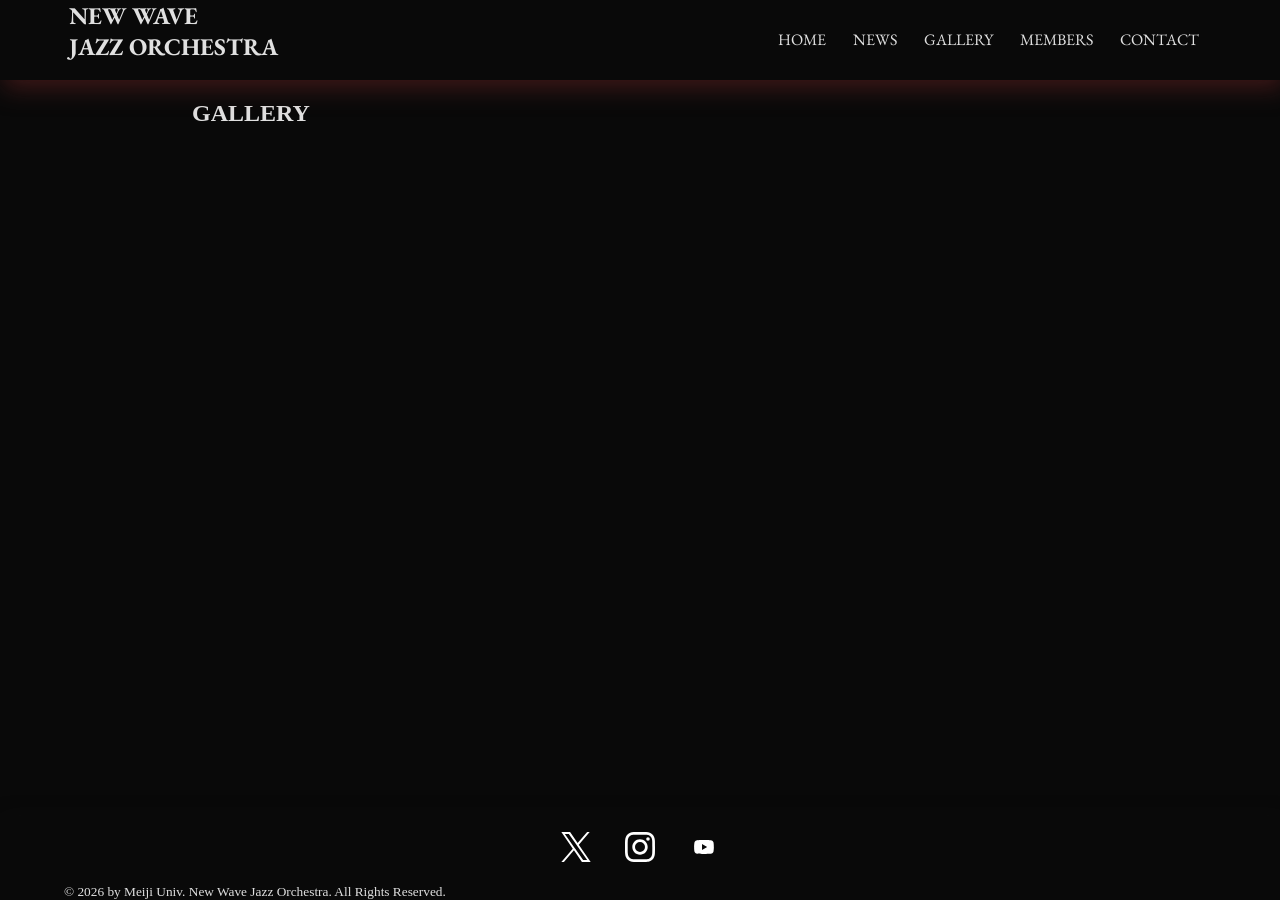
==== gallery.html @ b74ed4a1 "Initial commit" ====
<!DOCTYPE html>
<html lang = "ja">
    <head>
        <meta charset = "UTF-8"/>
        <link href = "resources/favicon.ico" rel = "icon"/>

        <script src = "src/HamburgerMenu.js" data-svg = "resources/hamburger.svg"></script>

        <!--fonts-->
        <link rel="preconnect" href="https://fonts.googleapis.com">
        <link rel="preconnect" href="https://fonts.gstatic.com" crossorigin>
        <link href="https://fonts.googleapis.com/css2?family=EB+Garamond:ital,wght@0,400..800;1,400..800&display=swap" rel="stylesheet">

        <link href = "src/style.css" rel = "stylesheet"/>

        <title>New Wave Jazz Orchestra</title>
    </head>
    <body>
        <header>
            <nav>
                <h1>
                    <a href = "#top">
                        NEW WAVE
                        <br/>
                        JAZZ ORCHESTRA
                    </a>
                </h1>
                <ul>
                    <li><a href = "index.html">HOME</a></li>
                    <li><a href = "news.html">NEWS</a></li>
                    <li><a href = "gallery.html">GALLERY</a></li>
                    <li><a href = "members.html">MEMBERS</a></li>
                    <li><a>CONTACT</a></li>
                </ul>
            </nav>
        </header>
        <main>
            <article>
                <h1>GALLERY</h1>
            </article>
        </main>
        <footer>
            <ul>
                <li>
                    <a href = "https://x.com/NewWaveJazzOrch" target = "_blank" rel = "noopener noreferrer">
                        <svg xmlns="http://www.w3.org/2000/svg">
                            <use href = "resources/logos.svg#x"/>
                        </svg>
                    </a>
                </li>
                <li>
                    <a href = "https://www.instagram.com/new_wave_jazz_orch" target = "_blank" rel = "noopener noreferrer">
                        <svg xmlns="http://www.w3.org/2000/svg">
                            <use href = "resources/logos.svg#instagram"/>
                        </svg>
                    </a>
                </li>
                <li>
                    <a href = "https://www.youtube.com/@newwavejazzorchestra" target = "_blank" rel = "noopener noreferrer">
                        <svg xmlns="http://www.w3.org/2000/svg">
                            <use href = "resources/logos.svg#youtube"/>
                        </svg>
                    </a>
                </li>
            </ul>
            <small>&copy; 2026 by Meiji Univ. New Wave Jazz Orchestra. All Rights Reserved.</small>
        </footer>
    </body>
</html>
---- src/style.css ----
:root {
    --background-color: #090909;
    --text-color: #e0e0e0;
    --header-font: "EB Garamond", serif;
    --text-font: Georgia, serif;
}

.hamburger-button {
    margin: 0;
    border: none;
    padding: 0;
    height: 40px;
    aspect-ratio: 1;
    position: absolute;
    top: 5px;
    right: calc(5% + 5px);
    background: none;
    stroke: var(--text-color);
}

#hamburger-menu {
    margin: 0;
    border: none;
    padding-inline: 5%;
    padding-block: 0;
    width: 90%;
    min-height: 100dvh;
    background-color: var(--background-color);
}

#hamburger-menu > ul {
    margin-block: 5%;
    border: none;
    padding: 0;
    width: 100%;
    height: auto;
    overflow-y: auto;
    list-style: none;
    font-family: var(--header-font);
}

#hamburger-menu > ul > li > a {
    text-decoration: none;
}

h1, p, a, small, dt, dd, time, img, button {
    color: var(--text-color);
}

body {
    margin: 0;
    border: none;
    padding: 0;
    width: 100%;
    min-height: 100dvh;
    display: flex;
    flex-direction: column;
    background-color: var(--background-color);
    /*
    background-image: url("../resources/background.svg");
    background-size: cover;
    */
}

body:has(header > nav > dialog[open]) {
    overflow: hidden;
}

body > header {
    margin: 0;
    border: none;
    padding-inline: 5%;
    padding-block: 0;
    width: 90%;
    height: 80px;
    position: sticky;
    top: 0;
    z-index: 2;
    background-color: var(--background-color);
    filter: drop-shadow(4px 8px 12px hsla(0, 50%, 30%, 50%));
}

body > header > nav {
    margin: 0;
    border: 0;
    padding: 0;
    size: 100%;
}

body > header > nav > h1 {
    margin: 0;
    border: 0;
    padding: 0;
    height: 100%;
    aspect-ratio: 24/8;
    position: absolute;
    left: calc(5% + 5px);
    font-size: 24px;
    font-family: var(--header-font);
}

body > header > nav > h1 > a {
    text-decoration: none;
}

body > header > nav > ul {
    margin: 0;
    border: none;
    padding: 0;
    width: auto;
    height: 76%;
    position: absolute;
    top: 12%;
    right: calc(5% + 5px);
    white-space: nowrap;
    overflow-x: auto;
    list-style: none;
    font-family: var(--header-font);
}

body > header > nav > ul > li {
    margin-inline: 12px;
    border: none;
    padding: 0;
    height: 100%;
    display: inline-block;
    text-align: center;
    align-content: center;
}

body > header > nav > ul > li > a {
    text-decoration: none;
}

body > main {
    margin-inline: 15%;
    margin-block: 0;
    width: 70%;
    flex: 1;
    font-family: var(--text-font);
}

body > main > article {
    margin-inline: 0;
    width: 100%;
    height: 100%;
}

body > footer {
    margin: 0;
    border: none;
    padding-inline: 5%;
    padding-block: 0;
    width: 90%;
    background-color: var(--background-color);
    font-family: var(--text-font);
    filter: drop-shadow(4px 8px 12px hsla(0, 0%, 5%, 50%));
}

body > footer > ul {
    padding-inline: 0;
    list-style: none;
    text-align: center;
}

body > footer > ul > li {
    --icon-size: 30px;
    margin-inline: calc(var(--icon-size)/2);
    border: none;
    padding: 0;
    width: var(--icon-size);
    height: var(--icon-size);
    display: inline-block;
}

body > footer > ul > li > a,
body > footer > ul > li > a > svg {
    width: 100%;
    height: 100%;
    display: inline-block;
}

@media (max-width: 767px) {
    body > header {
        height: 50px;
    }

    body > header > nav > h1 {
        font-size: 15px;
    }
}
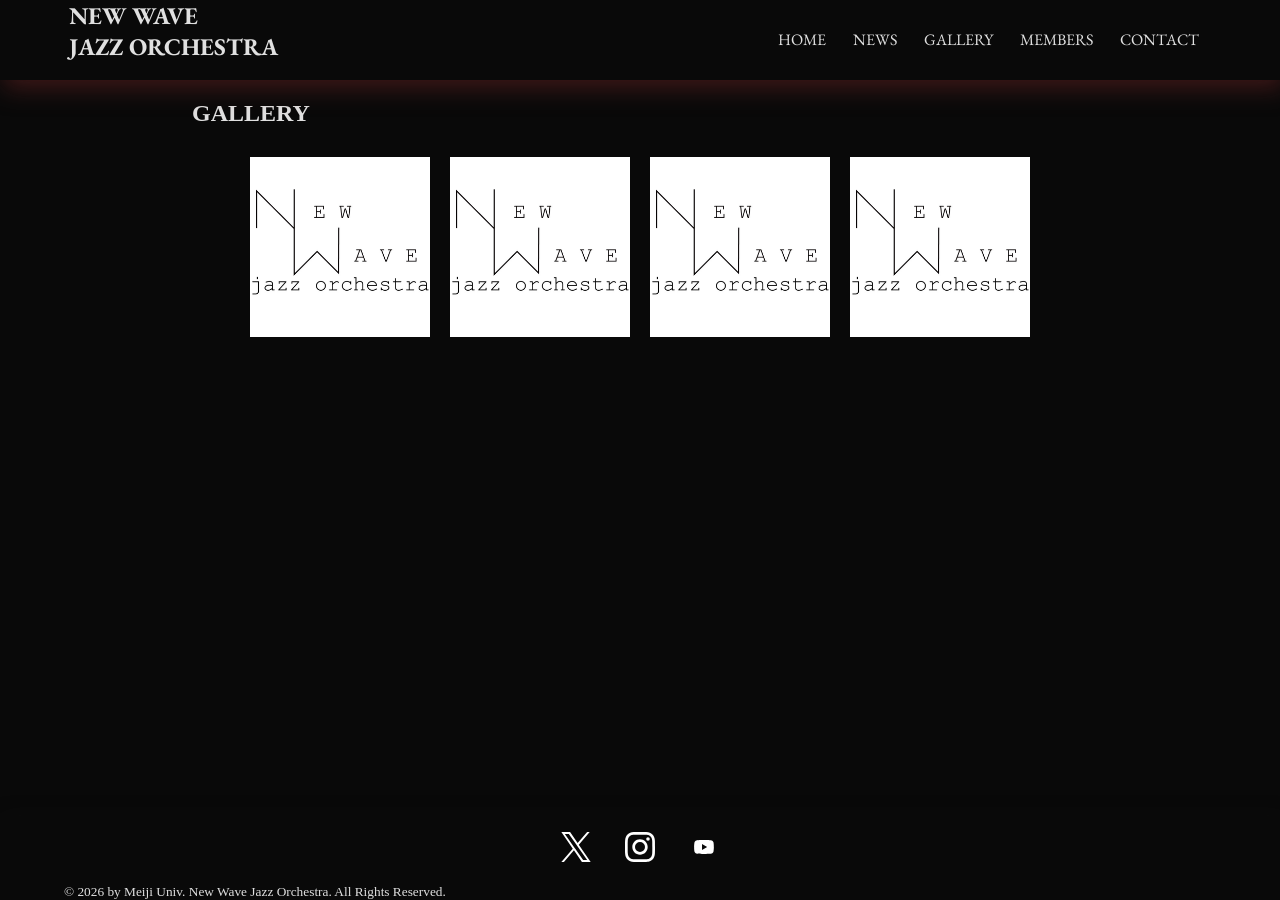
==== commit c822bead: "fix: Fix CSS files" ====
--- a/gallery.html
+++ b/gallery.html
@@ -5,6 +5,7 @@
         <link href = "resources/favicon.ico" rel = "icon"/>
 
         <script src = "src/HamburgerMenu.js" data-svg = "resources/hamburger.svg"></script>
+        <script src = "src/ImageList.js" data-noimage = "resources/noimage.svg"></script>
 
         <!--fonts-->
         <link rel="preconnect" href="https://fonts.googleapis.com">
@@ -12,6 +13,7 @@
         <link href="https://fonts.googleapis.com/css2?family=EB+Garamond:ital,wght@0,400..800;1,400..800&display=swap" rel="stylesheet">
 
         <link href = "src/style.css" rel = "stylesheet"/>
+        <link href = "gallery.css" rel = "stylesheet"/>
 
         <title>New Wave Jazz Orchestra</title>
     </head>
@@ -30,13 +32,14 @@
                     <li><a href = "news.html">NEWS</a></li>
                     <li><a href = "gallery.html">GALLERY</a></li>
                     <li><a href = "members.html">MEMBERS</a></li>
-                    <li><a>CONTACT</a></li>
+                    <li><a href = "contact.html">CONTACT</a></li>
                 </ul>
             </nav>
         </header>
         <main>
             <article>
                 <h1>GALLERY</h1>
+                <image-list></image-list>
             </article>
         </main>
         <footer>
--- a/gallery.css
+++ b/gallery.css
@@ -0,0 +1,20 @@
+body > main > article > ul {
+    padding-inline: 0;
+    list-style: none;
+    display: grid;
+    place-content: center;
+    grid-template-columns: repeat(auto-fit, 200px);
+}
+
+body > main > article > ul > li {
+    margin: 0;
+    border: none;
+    padding: 10px;
+}
+
+body > main > article > ul > li > img {
+    margin: 0;
+    border: none;
+    padding: 0;
+    width: 100%;
+}
